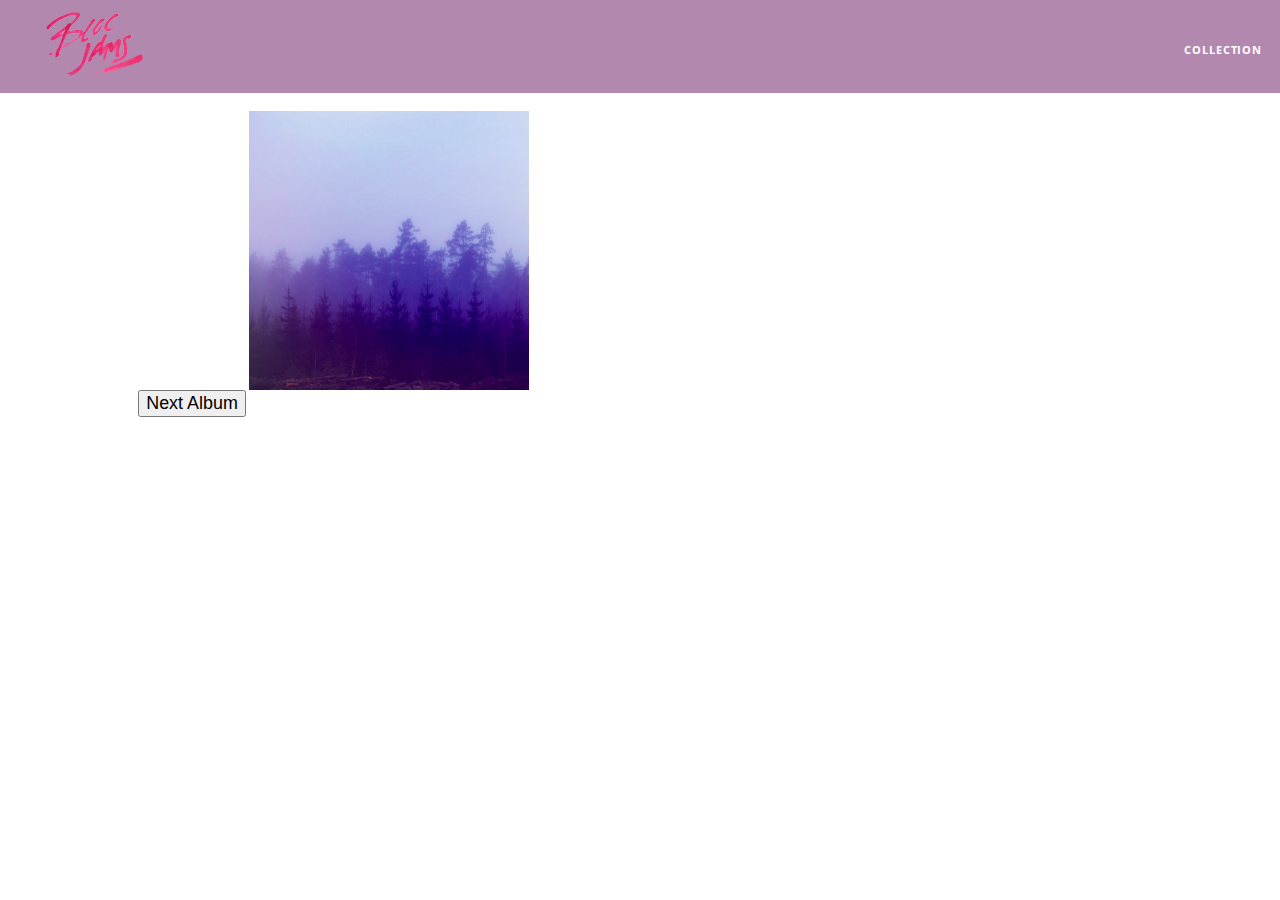
==== album.html @ 2e0a0a63 "assignment 11 album view: completed" ====
<!DOCTYPE>
<!DOCTYPE html>
<html>
    <head>
        <title>Bloc Jams</title>
        <meta name="viewport" content="width=device-width, initial-scale=1">
        <link rel="stylesheet" type="text/css" href="http://fonts.googleapis.com/css?family=Open+Sans:400,800,600,700,300">
        <link rel="stylesheet" type="text/css" href="http://code.ionicframework.com/ionicons/2.0.1/css/ionicons.min.css">     <link rel="stylesheet" type="text/css" href="styles/normalize.css">
        <link rel="stylesheet" type="text/css" href="styles/main.css">
        <link rel="stylesheet" type="text/css" href="styles/album.css">
    </head>
    <body class="album">
        <nav class="navbar">
            <a href="index.html" class="logo">
                <img src="assets/images/bloc_jams_logo.png" alt="bloc jams logo">
            </a>
            <div class="links-container">
                <a href="collection.html" class="navbar-link">collection</a>
            </div>
        </nav>
        <main class="album-view container narrow">
            <section class="clearfix">
                <div class="column half">
                    <img src="assets/images/album_covers/01.png" class="album-cover-art "alt=""> <!--No alt needed?-->
                </div>
                <div class="album-view-details column half">
                    <h2 class="album-view-title">The Colors</h2>
                    <h3 class="album-view-artist">Pablo Picasso</h3>
                    <h5 class="album-view-release-info">1909 Spanish Records</h5>
                </div>
            </section>
            <button id="album-button">Next Album</button>
            <table class="album-view-song-list">

            </table>
        </main>
        <script src="scripts/album.js"></script>
    </body>
</html>
---- styles/main.css ----
*, *::before, *::after {
    -moz-box-sizing: border-box;
    -webkit-box-sizing: border-box;
    box-sizing: border-box;
}

html {
     height: 100%; /* makes sure our HTML takes up 100% of the browser window */
     font-size: 100%;
 }

 body {
     font-family: 'Open Sans'; /* sets our font to the "Open Sans" typeface */
     color: white;             /* sets the text color to white */
     min-height: 100%;         /* says the height of the body must be, at minimum, 100% of the window */
 }

.navbar {
    position: relative;
    padding: 0.5rem;
    background-color: rgba(101,18,95,0.5); /* last value os opacity */
    z-index: 1; /* If two elements overlap, then the  z-index determines which  is displayed on top. Elements with larger z-index values sit above lesser ones. */
}

.navbar  .logo {
    position: relative; /* positioning will be explained in a resource */
    left: 2rem;
    cursor: pointer; /*produces finger-pointer icon when user hovers over the logo */
}

.navbar .links-container{
  display: table;
  position: absolute;
  top: 0;
  right: 0;
  height: 100px;
  color: white;
  text-decoration: none; /* Removes underline from our collection link */
}

.links-container .navbar-link {
  display: table-cell; /* Lets the element behave like a <td> element */
  position: relative;
  height: 100%;
  padding-left: 1rem;
  padding-right: 1rem;
  vertical-align: middle;
  color: white;
  font-size: 0.625rem;
  letter-spacing: 0.05rem;
  font-weight: 700;
  text-transform: uppercase;
  text-decoration: none;
  cursor: pointer;
}

.links-container .navbar-link:hover {
  color: rgb(233, 50, 117);
}

.links-container .navbar-link:active {
  background-color: white;
}

.container {
    margin: 0 auto;
    max-width: 64rem;
}

.container.narrow {
    max-width: 56rem;
}


/* Medium and small screens (640px) */
@media (min-width: 640px) {
  /* Style information will go here */
  html{font-size: 112%;}

  .column {
         float: left;
         padding-left: 1rem;
         padding-right: 1rem;
     }

  .column.full { width: 100%; }
      .column.two-thirds { width: 66.7%; }
      .column.half { width: 50%; }
      .column.third { width: 33.3%; }
      .column.fourth { width: 25%; }
      .column.flow-opposite { float: right; }
    }
}

/* Large screens (1024px) */
@media (min-width: 1024px) {
  /* Style information will go here */
  html {font-size: 120%;}
}

.clearfix::before,
.clearfix::after{
  content: " ";
  display: table;
}

.clearfix::after {
  clear:both;
}
---- styles/album.css ----
body.album {
    background-image: url(../assets/images/blurred_backgrounds/blur_bg_3.jpg);
    background-repeat: no-repeat;
    background-attachment: fixed;
    background-position: center center;
    background-size: cover;
}

.album-cover-art {
    position: relative;
    left: 20%;
    margin-top: 1rem;
    width: 60%;
}

.album-view-details {
     position: relative;
     top: 1.5rem;
     padding: 1rem;
 }

 .album-view-details .album-view-title {
    font-weight: 300;
    font-size: 2rem;
}

.album-view-details .album-view-artist {
    font-weight: 300;
    font-size: 1.5rem;
}

.album-view-details .album-view-release-info {
    font-weight: 300;
    font-size: 0.75rem;
}

.album-view-song-list {
    width: 90%;
    margin: 1.5rem auto;
    font-weight: 300;
    font-size: 0.75em;
    border-collapse: collapse;
}

.album-view-song-item {
    height: 3rem;
    border-bottom: 1px solid rgba(255,255,255,0.5);
}

.song-item-number {
    width: 5%;
}

.song-item-title {
    width: 85%;
}

.song-item-duration {
    width: 5%;
}

@media (max-width: 640px) and (min-width: 320px) {
    .album-view-details {
        text-align: center;
    }

    .album-view-title {
        margin-top: 0;
    }
}

@media (max-width: 1024px) and (min-width: 320px) {
  .album-view-song-list {
    position: relative;
    top: 1rem;
    width: 80%;
    margin: auto;
  }
}
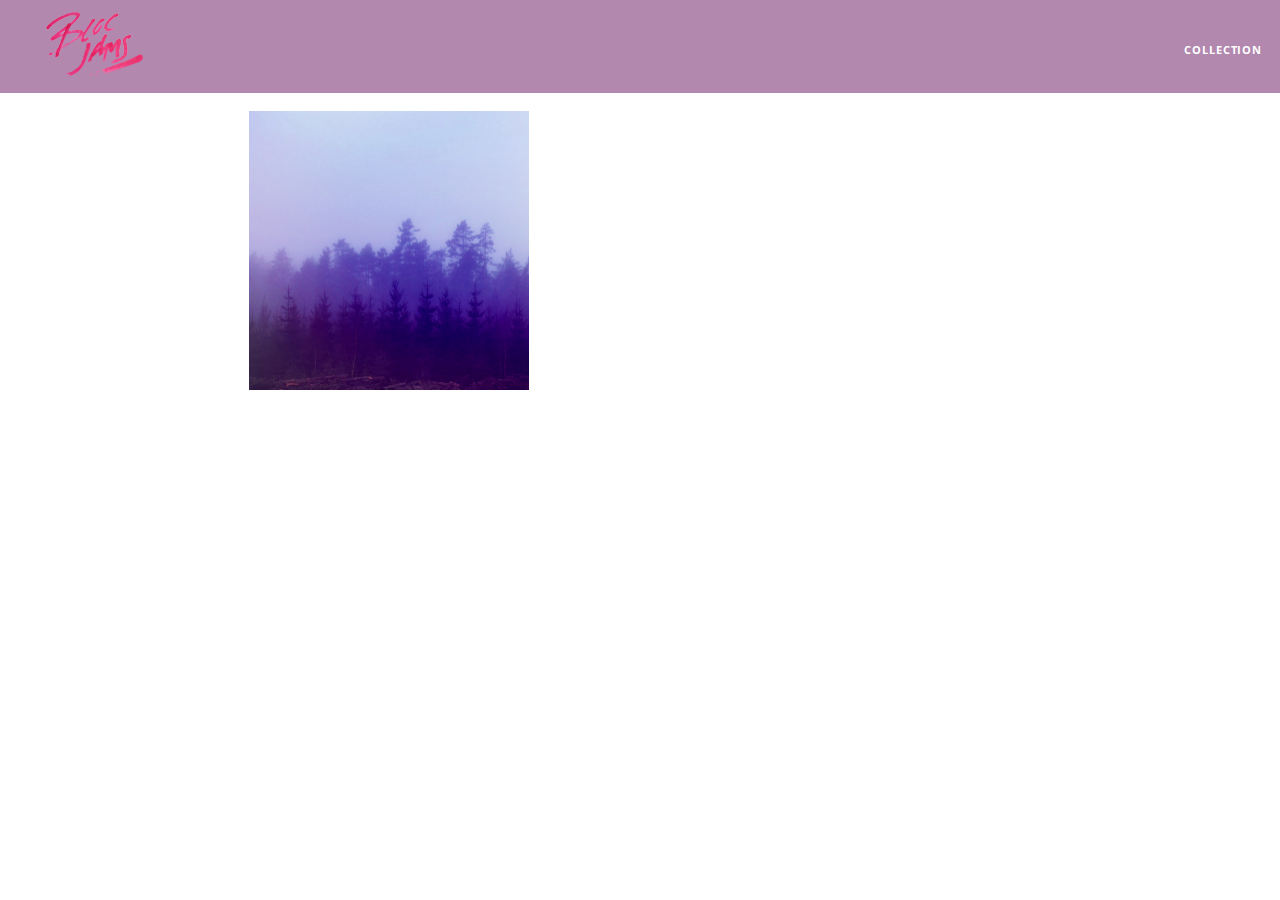
==== commit 12b19bfe: "checkpoint 12 play-pt1: completed" ====
--- a/album.html
+++ b/album.html
@@ -29,7 +29,6 @@
                     <h5 class="album-view-release-info">1909 Spanish Records</h5>
                 </div>
             </section>
-            <button id="album-button">Next Album</button>
             <table class="album-view-song-list">
 
             </table>
--- a/styles/album.css
+++ b/styles/album.css
@@ -49,6 +49,7 @@
 
 .song-item-number {
     width: 5%;
+    min-width: 30px
 }
 
 .song-item-title {
@@ -57,6 +58,28 @@
 
 .song-item-duration {
     width: 5%;
+}
+
+
+.album-song-button {
+    text-align: center;
+    font-size: 14px;
+    background-color: white;
+    color: rgb(210, 40, 123);
+    border-radius: 50% 50%;
+    display: inline-block;
+    width: 28px;
+    height: 28px;
+}
+
+.album-song-button:hover {
+    cursor: pointer;
+    color: white;
+    background-color: rgb(210, 40, 123);
+}
+
+.album-song-button span {
+    line-height: 28px;
 }
 
 @media (max-width: 640px) and (min-width: 320px) {
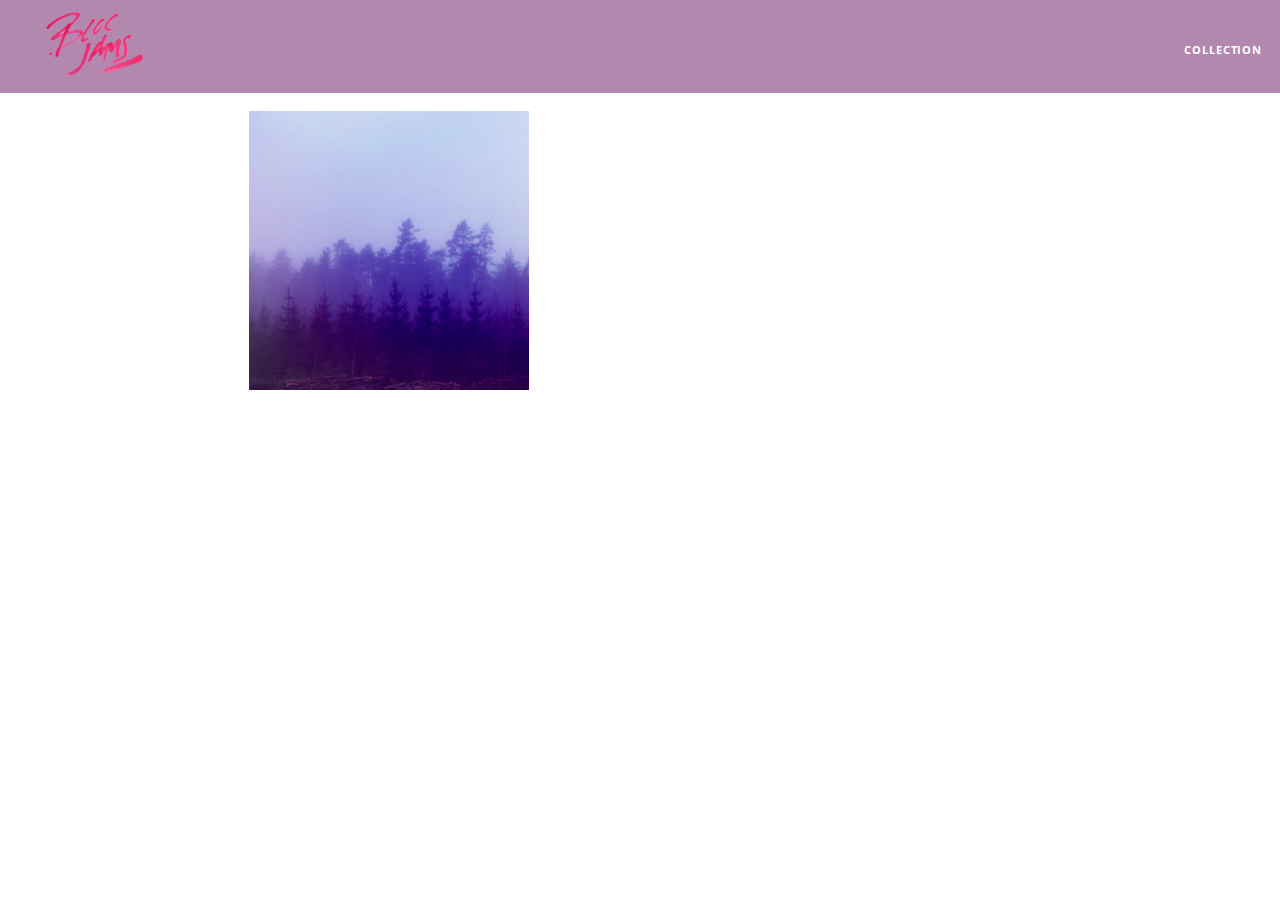
==== commit d5e685aa: "checkpoint 15 completed" ====
--- a/album.html
+++ b/album.html
@@ -8,6 +8,7 @@
         <link rel="stylesheet" type="text/css" href="http://code.ionicframework.com/ionicons/2.0.1/css/ionicons.min.css">     <link rel="stylesheet" type="text/css" href="styles/normalize.css">
         <link rel="stylesheet" type="text/css" href="styles/main.css">
         <link rel="stylesheet" type="text/css" href="styles/album.css">
+        <link rel="stylesheet" type="text/css" href="styles/player_bar.css">
     </head>
     <body class="album">
         <nav class="navbar">
@@ -33,6 +34,41 @@
 
             </table>
         </main>
+        <section class="player-bar">
+            <div class="container">
+                <div class="control-group main-controls">
+                    <a class="previous">
+                        <span class="ion-skip-backward"></span>
+                    </a>
+                    <a class="play-pause">
+                        <span class="ion-play"></span>
+                    </a>
+                    <a class="next">
+                        <span class="ion-skip-forward"></span>
+                    </a>
+                </div>
+                <div class="control-group currently-playing">
+                    <h2 class="song-name">My Dumb Song</h2>
+                    <div class="seek-control">
+                        <div class="seek-bar">
+                            <div class="fill"></div>
+                            <div class="thumb"></div>
+                        </div>
+                        <div class="current-time">2:30</div>
+                        <div class="total-time">4:45</div>
+                    </div>
+                    <h2 class="artist-song-mobile">My Dumb Song - Fallout Boy</h2>
+                    <h3 class="artist-name">Fallout Boy</h3>
+                </div>
+                <div class="control-group volume">
+                  <span class="ion-volume-high icon"></span>
+                   <div class="seek-bar">
+                       <div class="fill"></div>
+                       <div class="thumb"></div>
+                   </div>
+                </div>
+            </div>
+        </section>
         <script src="scripts/album.js"></script>
     </body>
 </html>
--- a/styles/album.css
+++ b/styles/album.css
@@ -4,6 +4,7 @@
     background-attachment: fixed;
     background-position: center center;
     background-size: cover;
+    padding-bottom: 200px;
 }
 
 .album-cover-art {
--- a/styles/player_bar.css
+++ b/styles/player_bar.css
@@ -0,0 +1,214 @@
+.player-bar {
+    position: fixed;
+    bottom: 0;
+    left: 0;
+    right: 0;
+    height: 200px;
+    background-color: rgba(255, 255, 255, 0.3);
+    z-index: 100;
+}
+
+
+.player-bar a,
+.player-bar a:hover {
+    color: white;
+    cursor: pointer;
+    text-decoration: none;
+}
+
+
+ .player-bar a {
+     font-size: 1.1rem;
+     vertical-align: middle;
+ }
+
+
+.player-bar .container {
+    display: table;
+    padding: 0;
+    width: 90%;
+    min-height: 100%;
+}
+
+
+.player-bar .control-group {
+    display: table-cell;
+    vertical-align: middle;
+}
+
+
+.player-bar .main-controls {
+    width: 25%;
+    text-align: left;
+    padding-right: 1rem;
+}
+
+
+
+.player-bar .main-controls .previous {
+    margin-right: 16.5%;
+}
+
+
+.player-bar .main-controls .play-pause {
+    margin-right: 15%;
+    font-size: 1.6rem;
+}
+
+
+.player-bar .currently-playing {
+    width: 50%;
+    text-align: center;
+    position: relative;
+}
+
+
+
+.player-bar .currently-playing .song-name,
+.player-bar .currently-playing .artist-name,
+.player-bar .currently-playing .artist-song-mobile {
+    text-align: center;
+    font-size: 0.75rem;
+    margin: 0;
+    position: absolute;
+    width: 100%;
+    font-weight: 300;
+}
+
+
+.player-bar .currently-playing .song-name,
+.player-bar .currently-playing .artist-song-mobile {
+    top: 1.1rem;
+}
+
+
+.player-bar .currently-playing .artist-name {
+    bottom: 1.1rem;
+}
+
+
+.player-bar .currently-playing .artist-song-mobile {
+    display: none;
+}
+
+
+
+ .seek-control {
+     position: relative;
+     font-size: 0.8rem;
+ }
+
+
+ .seek-control .current-time {
+     position: absolute;
+     top: 0.5rem;
+ }
+
+
+ .seek-control .total-time {
+     position: absolute;
+     right: 0;
+     top: 0.5rem;
+ }
+
+
+ .seek-bar {
+     height: 0.25rem;
+     background-color: rgba(255, 255, 255, 0.3);
+     border-radius: 2px;
+     position: relative;
+     cursor: pointer;
+ }
+
+
+ .seek-bar .fill {
+     background-color: white;
+     width: 36%;
+     height: 0.25rem;
+     border-radius: 2px;
+ }
+
+
+ .seek-bar .thumb {
+     position: absolute;
+     height: 0.5rem;
+     width: 0.5rem;
+     background-color: white;
+     left: 36%;
+     top: 50%;
+     margin-left: -0.25rem;
+     margin-top: -0.25rem;
+     border-radius: 50%;
+     cursor: pointer;
+     -webkit-transition: all 100ms ease-in-out;
+        -moz-transition: all 100ms ease-in-out;
+             transition: all 100ms ease-in-out;
+ }
+
+
+ .seek-bar:hover .thumb {
+     width: 1.1rem;
+     height: 1.1rem;
+     margin-top: -0.5rem;
+     margin-left: -0.5rem;
+ }
+
+
+
+
+.player-bar .volume {
+    width: 25%;
+    text-align: right;
+}
+
+
+
+.player-bar .volume .icon {
+    font-size: 1.1rem;
+    display: inline-block;
+    vertical-align: middle;
+}
+
+
+.player-bar .volume .seek-bar {
+    display: inline-block;
+    width: 5.75rem;
+    vertical-align: middle;
+}
+
+
+@media (max-width: 640px) {
+     .player-bar {
+         padding: 1rem;
+         background-color: rgba(0,0,0,0.6);
+     }
+
+     .player-bar .main-controls,
+     .player-bar .currently-playing,
+     .player-bar .volume {
+         display: block;
+         margin: 0 auto;
+         padding: 0;
+         width: 100%;
+         text-align: center;
+     }
+
+     .player-bar .main-controls,
+     .player-bar .volume {
+         min-height: 3.5rem;
+     }
+
+     .player-bar .currently-playing {
+         min-height: 2.5rem;
+     }
+
+     .player-bar .artist-name,
+     .player-bar .song-name {
+         display: none;
+     }
+
+     .player-bar .currently-playing .artist-song-mobile {
+         display: block;
+     }
+ }
+ 
